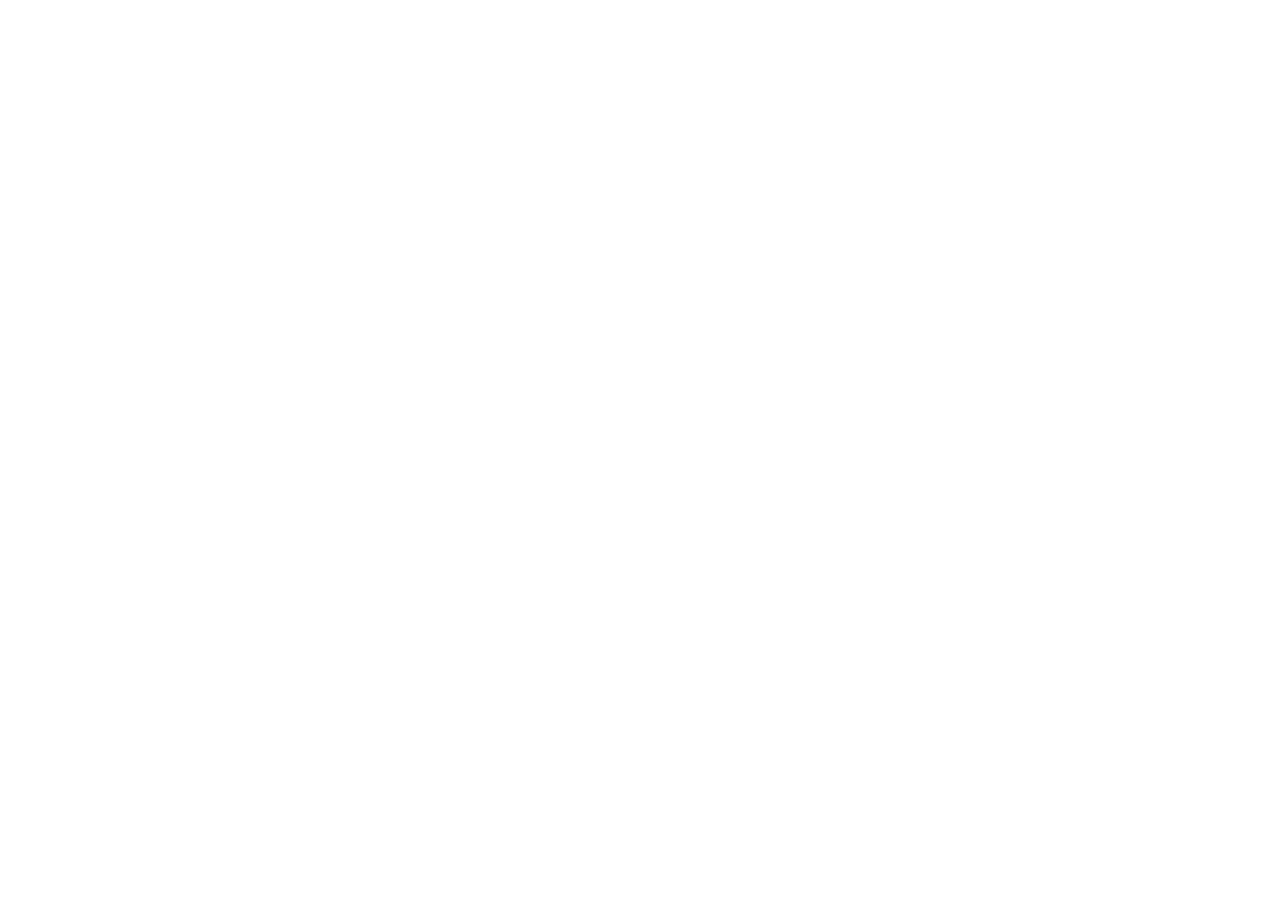
==== index.html @ 83d5c585 "Inicio" ====
<!DOCTYPE html>
<html lang="pt_br">
<head>
    <meta charset="UTF-8">
    <meta name="viewport" content="width=device-width, initial-scale=1.0">
    <title>Document</title>
</head>
<body>
    <nav>
        
    </nav>
</body>
</html>
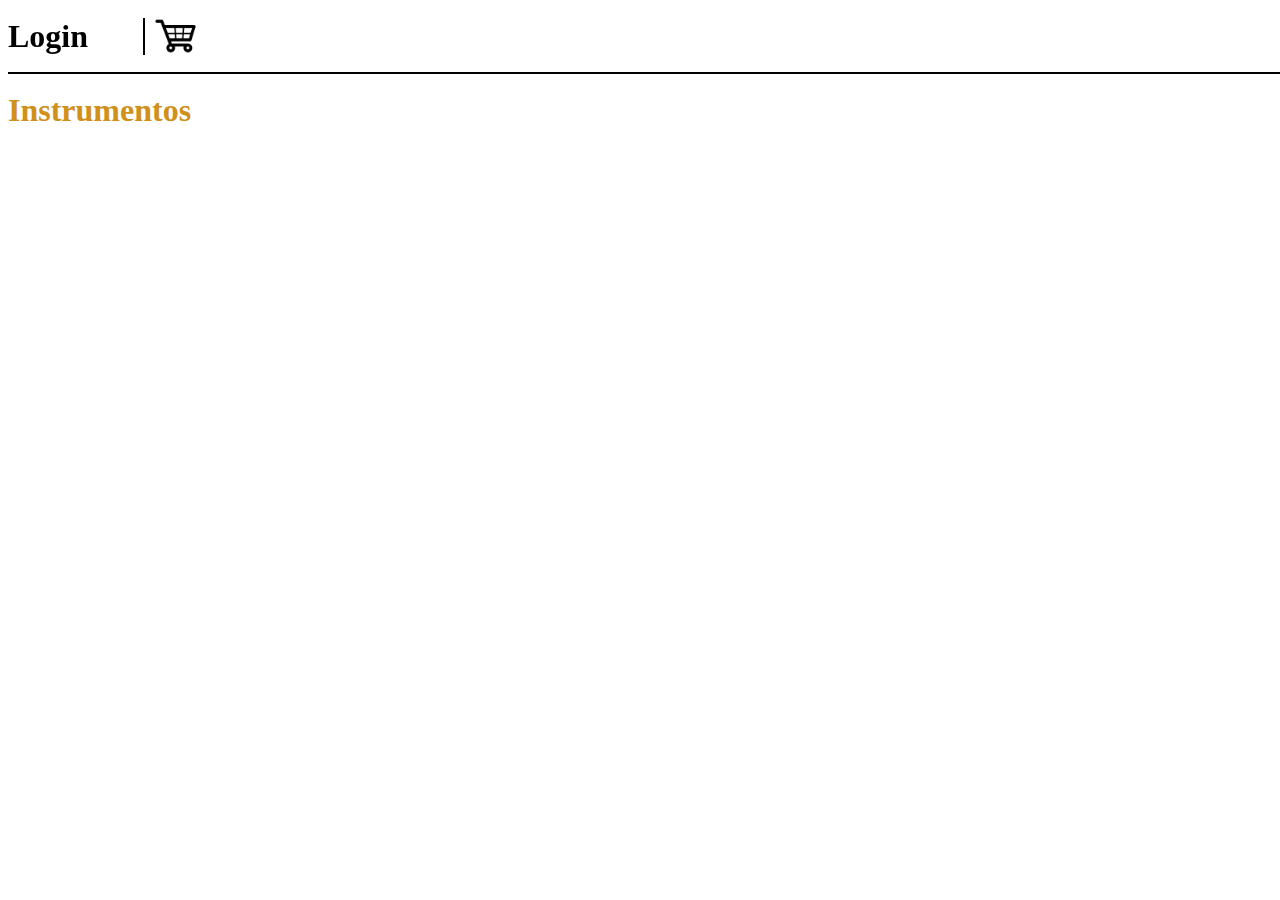
==== commit 0b4d9861: "continuação2" ====
--- a/index.html
+++ b/index.html
@@ -3,11 +3,20 @@
 <head>
     <meta charset="UTF-8">
     <meta name="viewport" content="width=device-width, initial-scale=1.0">
+    <link rel="stylesheet" href="estilo/style.css"/>
     <title>Document</title>
 </head>
 <body>
     <nav>
-        
+       <h1><a href="#"> Login </a></h1>
+       <center>
+            <img src="#" height="7vh" width="7vh">
+        </center>
+        <img src="imagem/carrinho.png" height="50" class="carrinho">
     </nav>
+    <h1 class="Ptitulo">Instrumentos</h1>
+    <div>
+
+    </div>
 </body>
 </html>--- a/estilo/style.css
+++ b/estilo/style.css
@@ -0,0 +1,35 @@
+body{
+    border-top: 7vh transparent solid;
+}
+nav{
+    width: 100%;
+    height: 8vh;
+    top: 0;
+	z-index: 999; 
+    border-bottom: 2px #000000 solid;
+    align-items: center;
+    display: flex;
+    position: fixed;
+}
+nav h1{
+    width: 15vh;
+    border-right: 2px #000000 solid;
+    
+}
+nav h1 a{
+    color:#000000;
+    text-decoration: none;
+    transition: .4s;
+    
+}
+nav h1 a:hover{
+    color:white;
+    background-color: rgb(207, 145, 28);
+}
+.carrinho{
+    float:right;
+    position: relative;
+}
+.Ptitulo{
+    color: rgb(207, 145, 28);
+}
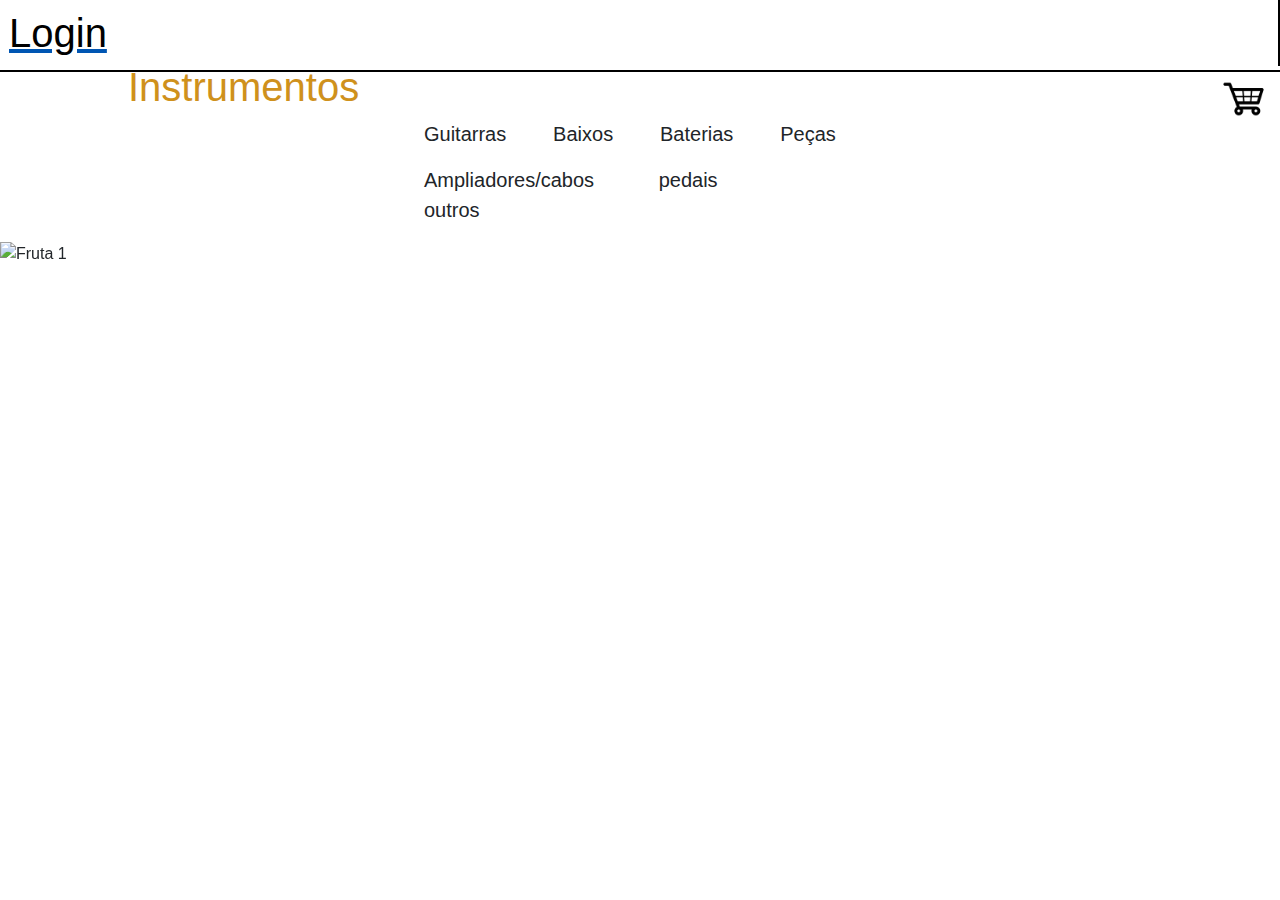
==== commit 91e31696: "continuação" ====
--- a/index.html
+++ b/index.html
@@ -4,19 +4,69 @@
     <meta charset="UTF-8">
     <meta name="viewport" content="width=device-width, initial-scale=1.0">
     <link rel="stylesheet" href="estilo/style.css"/>
+    <link rel="stylesheet" href="https://cdn.jsdelivr.net/npm/bootstrap@4.6.2/dist/css/bootstrap.min.css">  
+    <script src="https://cdn.jsdelivr.net/npm/jquery@3.7.1/dist/jquery.slim.min.js"></script>  
+    <script src="https://cdn.jsdelivr.net/npm/popper.js@1.16.1/dist/umd/popper.min.js"></script>  
+    <script src="https://cdn.jsdelivr.net/npm/bootstrap@4.6.2/dist/js/bootstrap.bundle.min.js"></script>  
+    <style>  
+    /* Make the image fully responsive */  
+    .carousel-inner img {
+        width: 40%;    height: 40%;  
+    }  
+    </style>
     <title>Document</title>
 </head>
 <body>
     <nav>
-       <h1><a href="#"> Login </a></h1>
-       <center>
-            <img src="#" height="7vh" width="7vh">
-        </center>
-        <img src="imagem/carrinho.png" height="50" class="carrinho">
+        <a href="#">
+            <div class="login">
+                <h1> Login </h1>
+            </div>
+        </a>
+        <a href="#" class="carrinho">
+            <img src="imagem/carrinho.png" height="50">
+        </a>
     </nav>
     <h1 class="Ptitulo">Instrumentos</h1>
-    <div>
-
+    <div class="classeP">
+        <ul>
+            <li>Guitarras</li>
+            <li>Baixos</li>
+            <li>Baterias</li>
+            <li>Peças</li>
+        </ul>
+        <ul>
+            <li>Ampliadores/cabos</li>
+            <li>pedais</li>
+            <li>outros</li>
+        </ul>
+    </div>
+    <div id="demo" class="carousel slide" data-ride="carousel">
+        <!-- Indicators -->  
+        <ul class="carousel-indicators">    
+            <li data-target="#demo" data-slide-to="0" class="active"></li>    
+            <li data-target="#demo" data-slide-to="1"></li>    
+            <li data-target="#demo" data-slide-to="2"></li>  
+        </ul>    
+        <!-- The slideshow -->  
+        <div class="carousel-inner">    
+            <div class="carousel-item active">      
+                <img src="foto1.jpeg" alt="Fruta 1" width="1100" height="500">    
+            </div>    
+            <div class="carousel-item">      
+                <img src="foto2.jpeg" alt="Fruta 2" width="1100" height="500">    
+            </div>   
+            <div class="carousel-item">      
+                <img src="foto3.jpeg" alt="Fruta 3" width="1100" height="500">    
+            </div>  
+        </div>    
+        <!-- Left and right controls -->  
+        <a class="carousel-control-prev" href="#demo" data-slide="prev">    
+            <span class="carousel-control-prev-icon"></span>  
+        </a>  
+        <a class="carousel-control-next" href="#demo" data-slide="next">    
+            <span class="carousel-control-next-icon"></span>  
+        </a>
     </div>
 </body>
 </html>--- a/estilo/style.css
+++ b/estilo/style.css
@@ -1,35 +1,66 @@
+*{
+	font-family: 'Arial';
+}
 body{
     border-top: 7vh transparent solid;
+    margin:12px;
 }
+
+/*Cabeçalho*/
 nav{
     width: 100%;
     height: 8vh;
     top: 0;
-	z-index: 999; 
     border-bottom: 2px #000000 solid;
     align-items: center;
-    display: flex;
+    display: inline-flex;
     position: fixed;
+    background-color: white;
 }
-nav h1{
-    width: 15vh;
+nav a{
+    text-decoration: none;
+}
+.login{
+    margin:0;
+    color:#000000;
     border-right: 2px #000000 solid;
-    
+    padding-right: 3vh;
 }
-nav h1 a{
-    color:#000000;
-    text-decoration: none;
+.login h1{
+    padding: 1vh;
+    padding-right: 3vh;
+    border-radius: 5px;
     transition: .4s;
-    
 }
-nav h1 a:hover{
+.login h1:hover{
     color:white;
     background-color: rgb(207, 145, 28);
 }
 .carrinho{
+    margin-right: 10px;
+    margin-left:auto;
     float:right;
-    position: relative;
 }
+/*Fim do cabeçalho*/
+
 .Ptitulo{
     color: rgb(207, 145, 28);
+    margin-left: 10%;
 }
+.classeP{
+    align-items: center;
+    width: 40%;
+    margin-left: 30%;
+    font-size: 20px;
+}
+.classeP ul{
+    list-style: none;
+    width: 100%;
+}
+.classeP ul li{
+    display: inline-block; 
+    padding-right: 8.75%;
+}
+.classeP ul:last-child li{
+    padding-right: 12.5%;
+}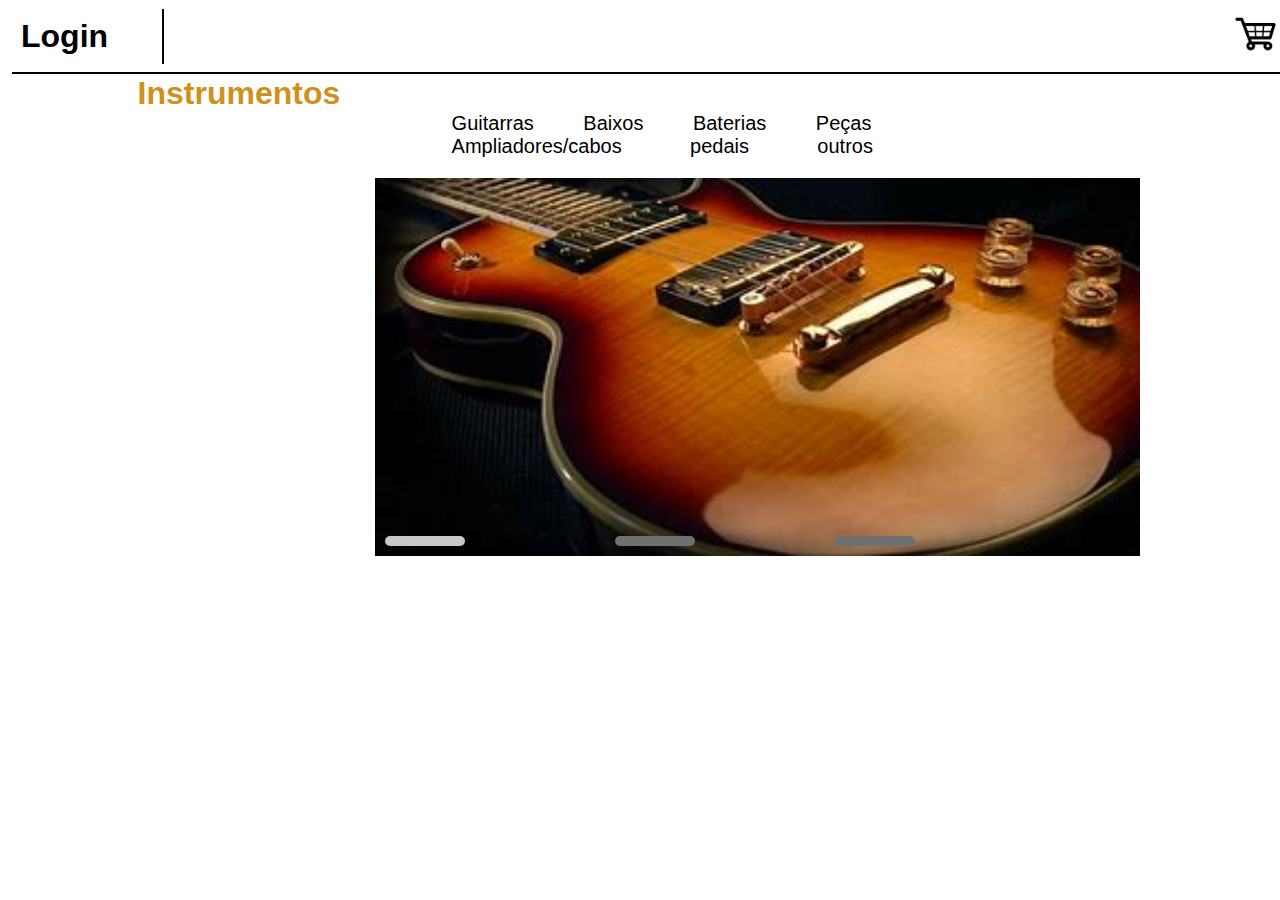
==== commit eb522ca0: "carrossel e junção" ====
--- a/index.html
+++ b/index.html
@@ -3,22 +3,12 @@
 <head>
     <meta charset="UTF-8">
     <meta name="viewport" content="width=device-width, initial-scale=1.0">
-    <link rel="stylesheet" href="estilo/style.css"/>
-    <link rel="stylesheet" href="https://cdn.jsdelivr.net/npm/bootstrap@4.6.2/dist/css/bootstrap.min.css">  
-    <script src="https://cdn.jsdelivr.net/npm/jquery@3.7.1/dist/jquery.slim.min.js"></script>  
-    <script src="https://cdn.jsdelivr.net/npm/popper.js@1.16.1/dist/umd/popper.min.js"></script>  
-    <script src="https://cdn.jsdelivr.net/npm/bootstrap@4.6.2/dist/js/bootstrap.bundle.min.js"></script>  
-    <style>  
-    /* Make the image fully responsive */  
-    .carousel-inner img {
-        width: 40%;    height: 40%;  
-    }  
-    </style>
+    <link rel="stylesheet" href="estilo/style.css">
     <title>Document</title>
 </head>
 <body>
     <nav>
-        <a href="#">
+        <a href="login.html">
             <div class="login">
                 <h1> Login </h1>
             </div>
@@ -30,43 +20,34 @@
     <h1 class="Ptitulo">Instrumentos</h1>
     <div class="classeP">
         <ul>
-            <li>Guitarras</li>
-            <li>Baixos</li>
-            <li>Baterias</li>
-            <li>Peças</li>
+            <li><a href="#">Guitarras</a></li>
+            <li><a href="#">Baixos</a></li>
+            <li><a href="#">Baterias</a></li>
+            <li><a href="#">Peças</a></li>
         </ul>
         <ul>
-            <li>Ampliadores/cabos</li>
-            <li>pedais</li>
-            <li>outros</li>
+            <li><a href="#">Ampliadores/cabos</a></li>
+            <li><a href="#">pedais</a></li>
+            <li><a href="#">outros</a></li>
         </ul>
     </div>
-    <div id="demo" class="carousel slide" data-ride="carousel">
-        <!-- Indicators -->  
-        <ul class="carousel-indicators">    
-            <li data-target="#demo" data-slide-to="0" class="active"></li>    
-            <li data-target="#demo" data-slide-to="1"></li>    
-            <li data-target="#demo" data-slide-to="2"></li>  
-        </ul>    
-        <!-- The slideshow -->  
-        <div class="carousel-inner">    
-            <div class="carousel-item active">      
-                <img src="foto1.jpeg" alt="Fruta 1" width="1100" height="500">    
-            </div>    
-            <div class="carousel-item">      
-                <img src="foto2.jpeg" alt="Fruta 2" width="1100" height="500">    
-            </div>   
-            <div class="carousel-item">      
-                <img src="foto3.jpeg" alt="Fruta 3" width="1100" height="500">    
-            </div>  
-        </div>    
-        <!-- Left and right controls -->  
-        <a class="carousel-control-prev" href="#demo" data-slide="prev">    
-            <span class="carousel-control-prev-icon"></span>  
-        </a>  
-        <a class="carousel-control-next" href="#demo" data-slide="next">    
-            <span class="carousel-control-next-icon"></span>  
-        </a>
-    </div>
+    <ul class="slider">
+        <li>
+              <input type="radio" id="slide1" name="slide" checked>
+              <label for="slide1"></label>
+              <img src="imagem/guitarra01.jpg" />
+        </li>
+        <li>
+              <input type="radio" id="slide2" name="slide">
+              <label for="slide2"></label>
+              <img src="imagem/violao01.jpg" />
+        </li>
+        <li>
+              <input type="radio" id="slide3" name="slide">
+              <label for="slide3"></label>
+              <img src="imagem/violao02.jpg" />
+        </li>
+    </ul>
+    <center><h1>Outros Produtos</h1></center>
 </body>
 </html>--- a/estilo/style.css
+++ b/estilo/style.css
@@ -1,5 +1,7 @@
 *{
 	font-family: 'Arial';
+    margin:0;
+    padding: 0;
 }
 body{
     border-top: 7vh transparent solid;
@@ -50,8 +52,16 @@
 .classeP{
     align-items: center;
     width: 40%;
-    margin-left: 30%;
+    margin-left: 35%;
     font-size: 20px;
+}
+.classeP a{
+    text-decoration: none;
+    color:#000000;
+    transition:.2s;
+}
+.classeP a:hover{
+    color:rgb(207, 145, 28);
 }
 .classeP ul{
     list-style: none;
@@ -63,4 +73,65 @@
 }
 .classeP ul:last-child li{
     padding-right: 12.5%;
+}
+
+/*Carrossel*/
+.slider {
+    display: block;
+    height: 293px;
+    width: 530px;
+    margin: auto;
+    margin-top: 20px;
+    position: relative;
+}
+
+.slider li {
+    list-style: none;
+    position: absolute;
+}
+
+.slider img {
+    margin: auto;
+    height: 42vh;
+    width: 85vh;
+    vertical-align: top;
+    opacity: 0;
+    visibility: hidden;
+}
+.slider input {
+    display: none;
+}
+.slider label {
+    background-color: rgb(112, 112, 112);
+    bottom: 10px;
+    cursor: pointer;
+    display: block;
+    height: 10px;
+    position: absolute;
+    width: 80px;
+    z-index: 10;
+    transition:.4s;
+    border-radius: 5px;
+}
+.slider label:hover{
+    background-color: #ffffff;
+}
+.slider li:nth-child(1) label {
+    left: 10px;
+}
+
+.slider li:nth-child(2) label {
+    left: 240px;
+}
+
+.slider li:nth-child(3) label {
+    left: 460px;
+}
+.slider li input:checked ~ img {
+    opacity: 1;
+    visibility: visible;
+    z-index: 10;
+}
+.slider li input:checked ~ label{
+    background-color: #c9c8c8;
 }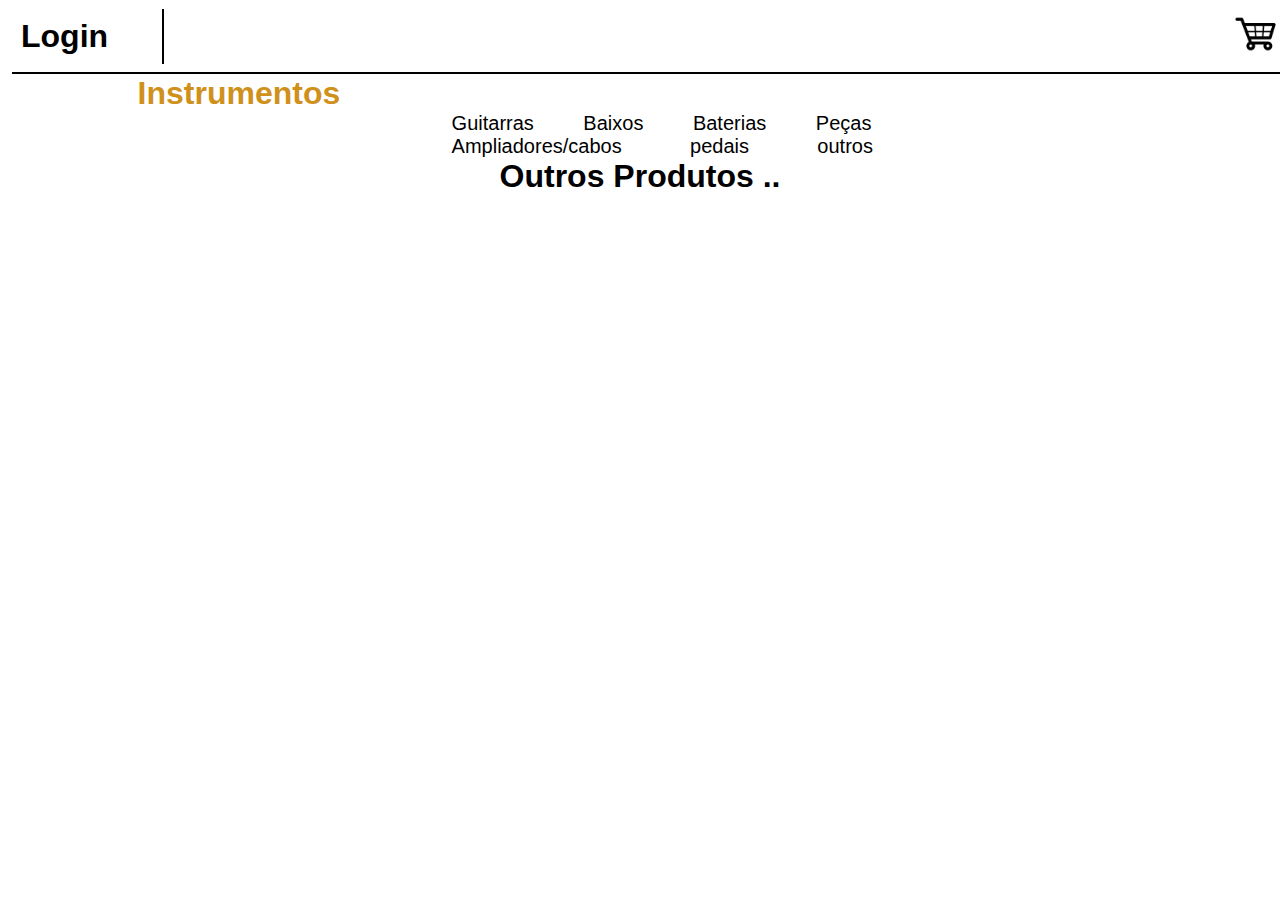
==== commit 5a4ae97e: "teste" ====
--- a/index.html
+++ b/index.html
@@ -17,6 +17,8 @@
             <img src="imagem/carrinho.png" height="50">
         </a>
     </nav>
+    <div class="imagemI">
+    </div>
     <h1 class="Ptitulo">Instrumentos</h1>
     <div class="classeP">
         <ul>
@@ -31,23 +33,6 @@
             <li><a href="#">outros</a></li>
         </ul>
     </div>
-    <ul class="slider">
-        <li>
-              <input type="radio" id="slide1" name="slide" checked>
-              <label for="slide1"></label>
-              <img src="imagem/guitarra01.jpg" />
-        </li>
-        <li>
-              <input type="radio" id="slide2" name="slide">
-              <label for="slide2"></label>
-              <img src="imagem/violao01.jpg" />
-        </li>
-        <li>
-              <input type="radio" id="slide3" name="slide">
-              <label for="slide3"></label>
-              <img src="imagem/violao02.jpg" />
-        </li>
-    </ul>
-    <center><h1>Outros Produtos</h1></center>
+    <center><h1>Outros Produtos ..</h1></center>
 </body>
 </html>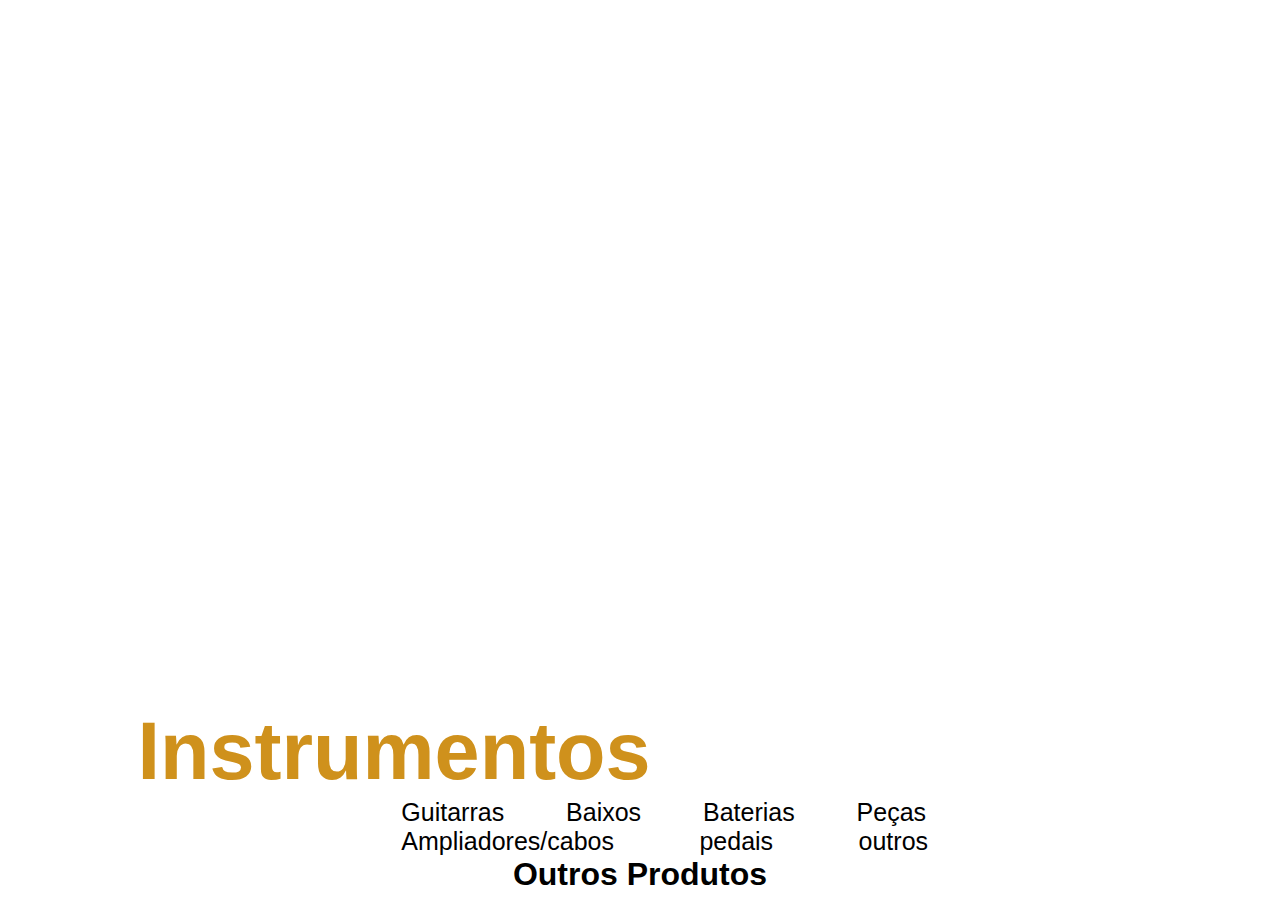
==== commit 6fba7e83: "ajustes" ====
--- a/index.html
+++ b/index.html
@@ -7,16 +7,7 @@
     <title>Document</title>
 </head>
 <body>
-    <nav>
-        <a href="login.html">
-            <div class="login">
-                <h1> Login </h1>
-            </div>
-        </a>
-        <a href="#" class="carrinho">
-            <img src="imagem/carrinho.png" height="50">
-        </a>
-    </nav>
+    <?php import"cabecalho.inc";?>
     <div class="imagemI">
     </div>
     <h1 class="Ptitulo">Instrumentos</h1>
@@ -33,6 +24,6 @@
             <li><a href="#">outros</a></li>
         </ul>
     </div>
-    <center><h1>Outros Produtos ..</h1></center>
+    <center><h1>Outros Produtos</h1></center>
 </body>
 </html>--- a/estilo/style.css
+++ b/estilo/style.css
@@ -11,7 +11,7 @@
 /*Cabeçalho*/
 nav{
     width: 100%;
-    height: 8vh;
+    height: 10vh;
     top: 0;
     border-bottom: 2px #000000 solid;
     align-items: center;
@@ -33,6 +33,7 @@
     padding-right: 3vh;
     border-radius: 5px;
     transition: .4s;
+    font-size: 4vh;
 }
 .login h1:hover{
     color:white;
@@ -45,15 +46,31 @@
 }
 /*Fim do cabeçalho*/
 
+.imagemI{
+    background-image: url(../imagem/wallpaper.avif);
+    background-position-y: 90vh;
+    background-size: cover;
+    background-attachment: fixed;
+    display: flex;
+    flex-direction: row;
+    justify-content: space-around;
+    align-items: center;
+	width: 100%;
+    height: 70vh;
+    display: flex;
+    flex-direction: row-reverse;
+}
+
 .Ptitulo{
     color: rgb(207, 145, 28);
     margin-left: 10%;
+    font-size: 9vh;
 }
 .classeP{
     align-items: center;
-    width: 40%;
-    margin-left: 35%;
-    font-size: 20px;
+    width: 50%;
+    margin-left: 31%;
+    font-size: 25px;
 }
 .classeP a{
     text-decoration: none;
@@ -73,65 +90,4 @@
 }
 .classeP ul:last-child li{
     padding-right: 12.5%;
-}
-
-/*Carrossel*/
-.slider {
-    display: block;
-    height: 293px;
-    width: 530px;
-    margin: auto;
-    margin-top: 20px;
-    position: relative;
-}
-
-.slider li {
-    list-style: none;
-    position: absolute;
-}
-
-.slider img {
-    margin: auto;
-    height: 42vh;
-    width: 85vh;
-    vertical-align: top;
-    opacity: 0;
-    visibility: hidden;
-}
-.slider input {
-    display: none;
-}
-.slider label {
-    background-color: rgb(112, 112, 112);
-    bottom: 10px;
-    cursor: pointer;
-    display: block;
-    height: 10px;
-    position: absolute;
-    width: 80px;
-    z-index: 10;
-    transition:.4s;
-    border-radius: 5px;
-}
-.slider label:hover{
-    background-color: #ffffff;
-}
-.slider li:nth-child(1) label {
-    left: 10px;
-}
-
-.slider li:nth-child(2) label {
-    left: 240px;
-}
-
-.slider li:nth-child(3) label {
-    left: 460px;
-}
-.slider li input:checked ~ img {
-    opacity: 1;
-    visibility: visible;
-    z-index: 10;
-}
-.slider li input:checked ~ label{
-    background-color: #c9c8c8;
 }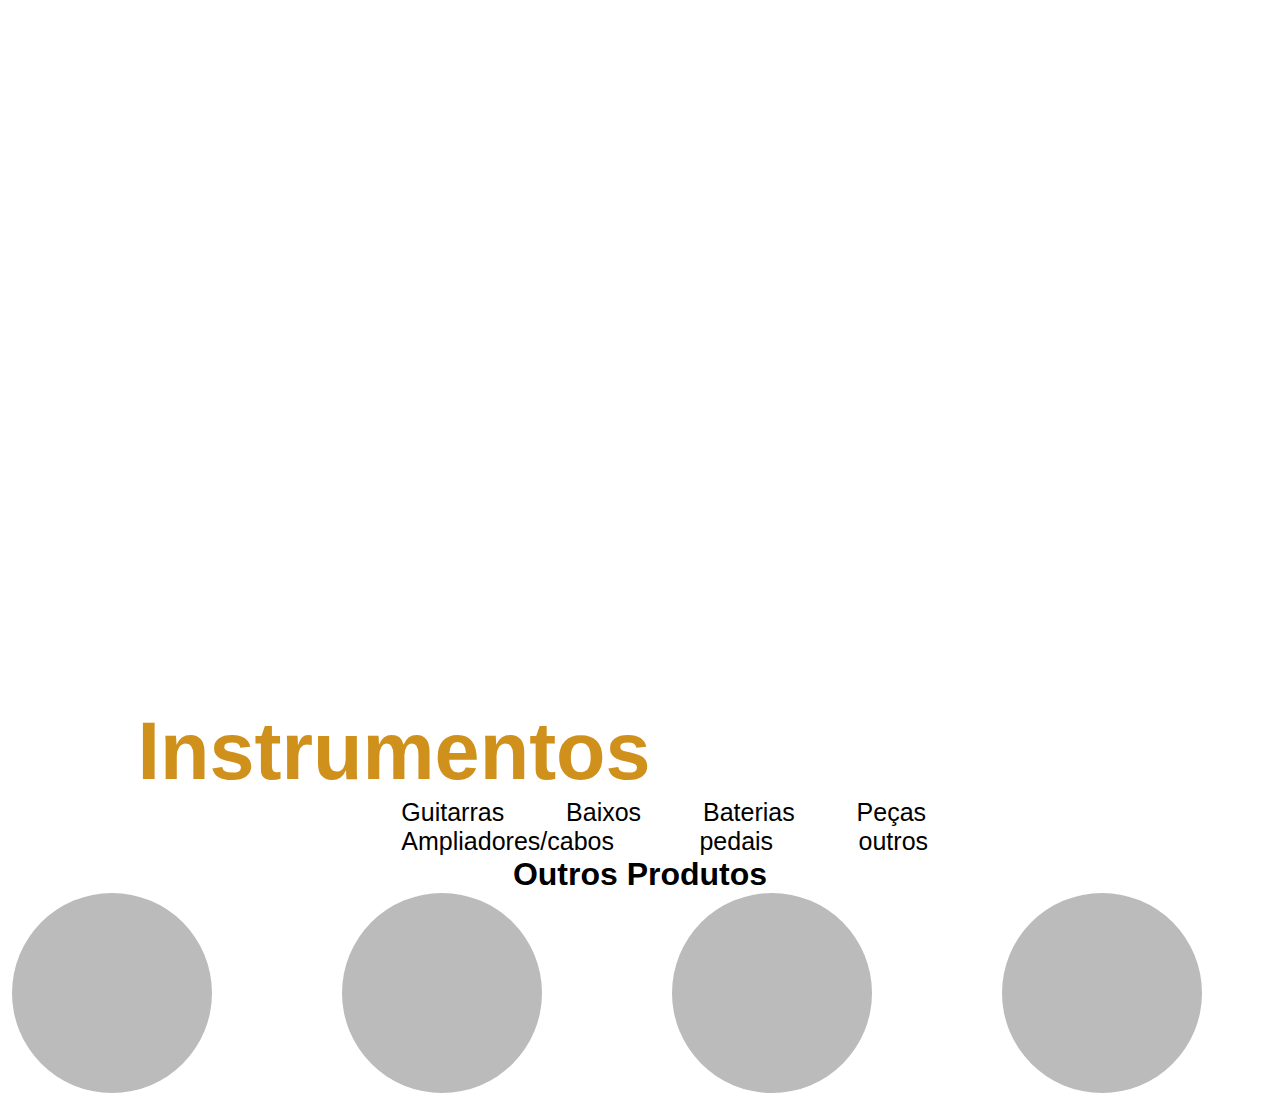
==== commit cc202df5: "Merge branch 'main' of https://github.com/DanielBO07/Brecho-Instrumentos" ====
--- a/index.html
+++ b/index.html
@@ -25,5 +25,11 @@
         </ul>
     </div>
     <center><h1>Outros Produtos</h1></center>
+
+    <!--Círculos-->
+    <span class="dot1"></span>
+    <span class="dot2"></span>
+    <span class="dot3"></span>
+    <span class="dot4"></span>
 </body>
 </html>--- a/estilo/style.css
+++ b/estilo/style.css
@@ -90,4 +90,37 @@
 }
 .classeP ul:last-child li{
     padding-right: 12.5%;
-}+}
+
+/*Círculos*/
+.dot1 {
+    height: 200px;
+    width: 200px;
+    background-color: #bbb;
+    border-radius: 50%;
+    display: inline-block;
+}
+.dot2 {
+    height: 200px;
+    margin-left: 10%;
+    width: 200px;
+    background-color: #bbb;
+    border-radius: 50%;
+    display: inline-block;
+}
+.dot3 {
+    height: 200px;
+    margin-left: 10%;
+    width: 200px;
+    background-color: #bbb;
+    border-radius: 50%;
+    display: inline-block;
+}
+.dot4    {
+    height: 200px;
+    margin-left: 10%;
+    width: 200px;
+    background-color: #bbb;
+    border-radius: 50%;
+    display: inline-block;
+}
